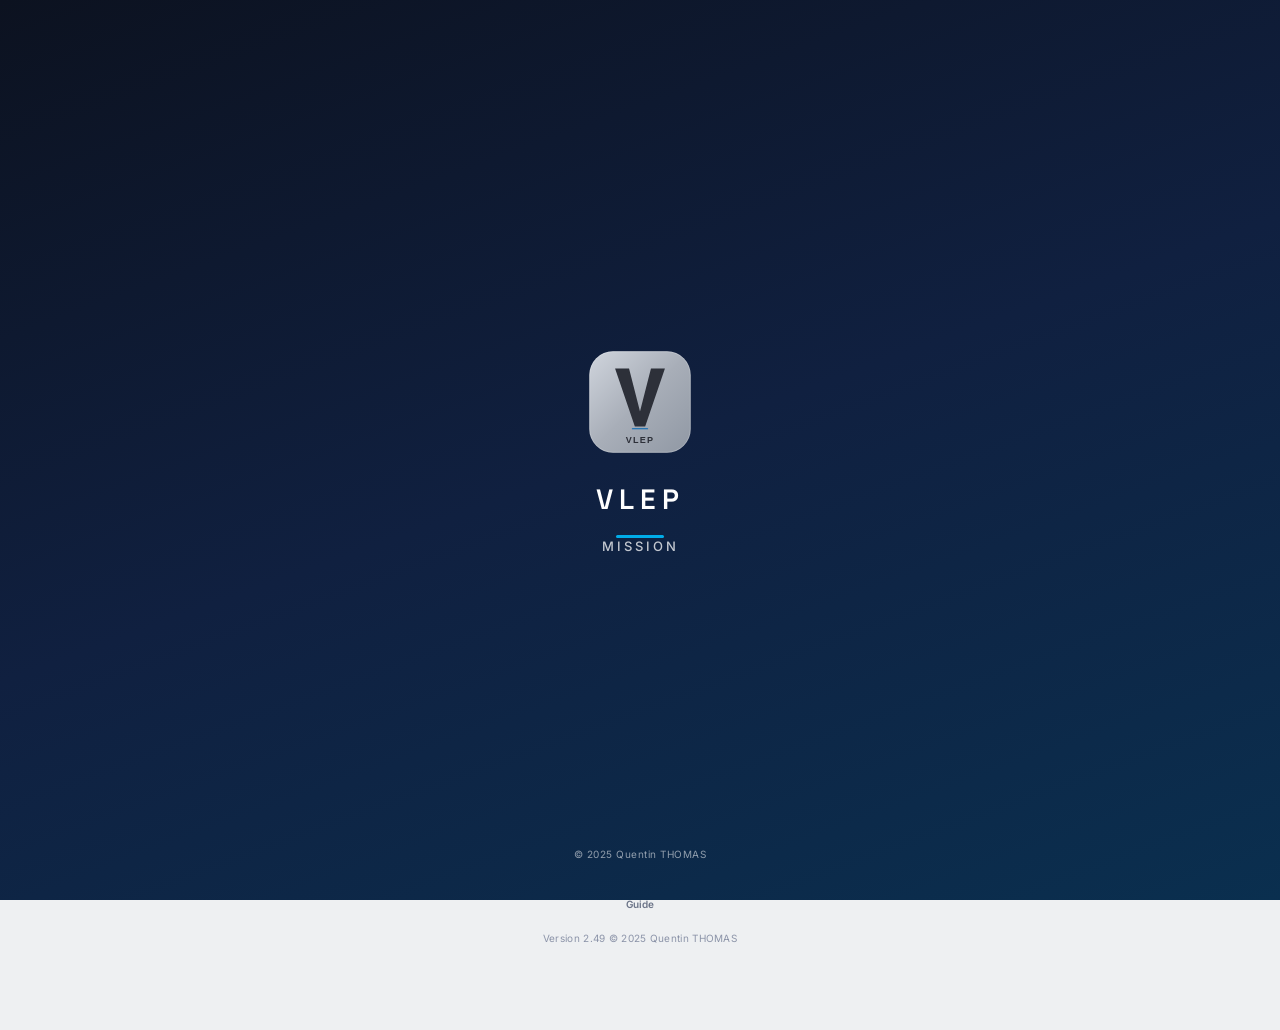
==== index.html @ 2920f379 "Add files via upload" ====
<!DOCTYPE html>
<!--
═══════════════════════════════════════════════════════════════════════════════
  VLEP Mission v1.0
  © 2025 Quentin THOMAS - Tous droits réservés
  
  CONFIDENTIEL - USAGE STRICTEMENT INTERNE
  
  Ce logiciel et son code source sont la propriété exclusive de Quentin THOMAS.
  Toute reproduction, distribution, modification ou utilisation non autorisée
  est strictement interdite sans l'accord écrit préalable de l'auteur.
  
  Auteur : Quentin THOMAS
  Création : 2025
═══════════════════════════════════════════════════════════════════════════════
-->
<html lang="fr">
<head>
   <meta charset="UTF-8">
  <meta name="viewport" content="width=device-width, initial-scale=1.0, maximum-scale=1.0, user-scalable=no">
  <meta name="apple-mobile-web-app-capable" content="yes">
  <meta name="apple-mobile-web-app-status-bar-style" content="default">
  <meta name="apple-mobile-web-app-title" content="VLEP Mission">
  <meta name="theme-color" content="#eef0f2">
  <meta name="author" content="Quentin THOMAS">
  <meta name="copyright" content="© 2025 Quentin THOMAS - Tous droits réservés">
    <link rel="icon" type="image/svg+xml" href="favicon.svg">
  <link rel="icon" type="image/png" sizes="96x96" href="favicon-96x96.png">
  <link rel="shortcut icon" href="favicon.ico">
  <link rel="apple-touch-icon" sizes="180x180" href="apple-touch-icon.png">
  <link rel="manifest" href="manifest.json">
 
  <link rel="preconnect" href="https://fonts.googleapis.com">
  <link rel="preconnect" href="https://fonts.gstatic.com" crossorigin>
  <link rel="stylesheet" href="https://fonts.googleapis.com/css2?family=Inter:wght@400;500;600;700&family=Space+Grotesk:wght@500;600&display=swap">
  <title>VLEP Mission</title>
  <style>
    /*
     * VLEP Mission — © 2025 Quentin THOMAS - Tous droits réservés
     * Style aligné sur l'appli Aération (2026-10-15) : bleu SOCOTEC #0082DE, fond clair, cartes blanches,
     * Inter / Space Grotesk, en-tête de mission bleu avec anneau d'avancement, menu « ⋯ ».
     */
    :root {
      --primary: #0082DE;
      --primary-dark: #005499;
      --primary-light: #00ACE8;
      --primary-pale: #E1F1FC;
      --accent: #00ACE8;
      --accent-light: #6CCBF2;
      --warning: #d97706;
      --danger: #e5484d;
      --purple: #7c5cd6;
      --bg-main: #eef0f2;
      --bg-card: #ffffff;
      --text-dark: #0c1220;
      --text-muted: #6b7488;
      --metal-dark: #0c1220;
      --metal-mid: #1a2236;
      --metal-light: #8b93a8;
      --border-subtle: rgba(12,18,32,0.07);
      --border-input: rgba(12,18,32,0.12);
      --shadow-card: 0 1px 8px rgba(12,18,32,0.06), 0 0 1px rgba(12,18,32,0.08);
      --grad-btn: linear-gradient(135deg, #00ACE8, #0082DE);
      --grad-hero: linear-gradient(160deg, #0c1220 0%, #102040 50%, #0a2f4f 100%);
      --track: rgba(12,18,32,0.08);
      --status-ok-bg: #dcfce7; --status-ok-fg: #166534; --status-ok: #16a34a;
      --status-bad-bg: #fee2e2; --status-bad-fg: #b42318; --status-bad: #e5484d;
      --status-warn-bg: #fef3c7; --status-warn-fg: #92400e; --status-warn: #d97706;
      --status-muted-bg: #f3f4f6; --status-muted-fg: #374151; --status-muted: #9ca3af;
    }
    * { margin: 0; padding: 0; box-sizing: border-box; -webkit-tap-highlight-color: transparent; }
    body { font-family: 'Inter', -apple-system, BlinkMacSystemFont, 'Segoe UI', Roboto, sans-serif; background: var(--bg-main); color: var(--text-dark); min-height: 100vh; padding: 0 0 60px 0; -webkit-font-smoothing: antialiased; }
    ::-webkit-scrollbar { width: 8px; height: 8px; }
    ::-webkit-scrollbar-thumb { background: rgba(12,18,32,0.15); border-radius: 4px; }
    @keyframes fadeSlideIn { from { opacity: 0; transform: translateY(6px); } to { opacity: 1; transform: translateY(0); } }
    .container { max-width: 520px; margin: 0 auto; padding: 8px 12px; }
    .card { background: var(--bg-card); border-radius: 16px; padding: 14px 16px; margin-bottom: 10px; box-shadow: var(--shadow-card); border: 1px solid var(--border-subtle); }
    h1 { font-family: 'Space Grotesk', 'Inter', sans-serif; font-size: 18px; font-weight: 600; letter-spacing: -0.02em; color: var(--text-dark); margin-bottom: 2px; display: flex; align-items: center; gap: 8px; }
    h1 svg { width: 20px; height: 20px; flex-shrink: 0; color: var(--primary); }
    h2 { font-family: 'Space Grotesk', 'Inter', sans-serif; font-size: 15px; font-weight: 600; letter-spacing: -0.02em; color: var(--text-dark); margin-bottom: 2px; display: flex; align-items: center; gap: 6px; }
    h2 svg { width: 18px; height: 18px; flex-shrink: 0; color: var(--primary); }
    .subtitle { color: var(--text-muted); font-size: 12px; }
    .icon { width: 20px; height: 20px; flex-shrink: 0; }
    .icon-sm { width: 16px; height: 16px; }
    .icon-lg { width: 24px; height: 24px; }

    /* Boutons : un seul bleu plein par écran, le reste en gris */
    .btn { padding: 11px 16px; border: none; border-radius: 12px; font: inherit; font-size: 13px; font-weight: 600; cursor: pointer; width: 100%; margin-bottom: 6px; transition: transform 0.15s, filter 0.2s, box-shadow 0.2s; display: flex; align-items: center; justify-content: center; gap: 7px; }
    .btn svg { width: 15px; height: 15px; }
    .btn:active { transform: scale(0.97); }
    .btn:hover { filter: brightness(1.04); }
    .btn:disabled { opacity: 0.45; cursor: default; filter: none; transform: none; }
    .btn-primary { background: var(--grad-btn); color: white; box-shadow: 0 4px 14px -2px rgba(0,172,232,0.4); }
    .btn-success { background: var(--status-ok); color: white; }
    .btn-danger { background: var(--status-bad-bg); color: var(--status-bad-fg); }
    .btn-gray { background: rgba(12,18,32,0.04); color: var(--text-dark); border: 1px solid var(--border-subtle); }
    .btn-blue { background: var(--primary-pale); color: var(--primary-dark); }
    .btn-orange { background: var(--status-warn-bg); color: var(--status-warn-fg); }
    .btn-small { padding: 7px 11px; font-size: 12px; width: auto; }
    .btn-icon { width: 30px; height: 30px; padding: 0; border-radius: 8px; flex-shrink: 0; }
    .btn-icon svg { width: 14px; height: 14px; }
    .row { display: flex; gap: 6px; flex-wrap: wrap; }
    .row .btn { flex: 1; min-width: 80px; }

    /* Accueil : liste groupée comme l'appli Aération */
    .nav-menu { background: var(--bg-card); border-radius: 16px; border: 1px solid var(--border-subtle); box-shadow: var(--shadow-card); overflow: hidden; margin: 8px 0 10px; }
    .nav-item { display: flex; align-items: center; gap: 12px; padding: 13px 16px; cursor: pointer; border-top: 1px solid var(--border-subtle); background: none; transition: background 0.15s; }
    .nav-item:first-child { border-top: none; }
    .nav-item:active { background: rgba(12,18,32,0.04); }
    .nav-icon { width: 34px; height: 34px; display: flex; align-items: center; justify-content: center; background: var(--primary-pale); border-radius: 10px; color: var(--primary); flex-shrink: 0; }
    .nav-icon svg { width: 17px; height: 17px; }
    .nav-icon.green, .nav-icon.orange, .nav-icon.purple { background: var(--primary-pale); color: var(--primary); }
    .nav-item > svg { width: 16px; height: 16px; color: var(--metal-light); flex-shrink: 0; }
    .nav-label { flex: 1; font-weight: 600; color: var(--text-dark); font-size: 14px; }
    .nav-sub { font-size: 11px; color: var(--text-muted); font-weight: 400; margin-top: 1px; }
    .nav-count { font-size: 11px; color: var(--primary-dark); background: var(--primary-pale); padding: 2px 8px; border-radius: 10px; font-weight: 700; }
    .home-tabbar { display: flex; justify-content: center; gap: 26px; margin-top: 12px; padding-top: 6px; }
    .home-tab-btn { display: flex; flex-direction: column; align-items: center; gap: 4px; background: none; border: none; padding: 4px; color: var(--text-muted); font: inherit; cursor: pointer; }
    .home-tab-btn svg { width: 19px; height: 19px; }
    .home-tab-btn span { font-size: 10px; font-weight: 600; }

    .back-btn { background: none; border: none; color: var(--primary-dark); font: inherit; font-size: 14px; font-weight: 600; padding: 6px 0; margin-bottom: 4px; cursor: pointer; display: flex; align-items: center; gap: 5px; }
    .back-btn svg { width: 16px; height: 16px; }
    /* Barre du haut des écrans de saisie : reste visible au défilement */
    .sticky-header { position: sticky; top: -8px; z-index: 50; background: var(--bg-main); margin: -8px -12px 8px; padding: 8px 14px 6px; border-bottom: 1px solid var(--border-subtle); }
    .sticky-header .back-btn { margin-bottom: 0; }
    .sticky-sub { font-size: 12px; color: var(--text-muted); }
    .section-title { font-size: 11px; font-weight: 700; color: var(--primary); margin: 14px 0 6px; text-transform: uppercase; letter-spacing: 0.5px; display: flex; align-items: center; gap: 6px; }
    .section-title::before { content: ''; width: 3px; height: 13px; background: var(--accent); border-radius: 2px; }

    .field { margin-bottom: 10px; }
    .label { display: flex; align-items: center; gap: 5px; font-size: 12px; font-weight: 600; color: var(--text-dark); margin-bottom: 4px; }
    .label svg { width: 14px; height: 14px; }
    .input, select.input, textarea.input { width: 100%; padding: 11px 12px; border: 1.5px solid var(--border-input); border-radius: 12px; font: inherit; font-size: 14px; color: var(--text-dark); transition: border-color 0.2s, box-shadow 0.2s; -webkit-appearance: none; background: #f8fafc; }
    .input:focus { outline: none; border-color: var(--primary); background: white; box-shadow: 0 0 0 4px rgba(0,130,222,0.12); }
    .field-header { display: flex; align-items: center; justify-content: space-between; margin-bottom: 6px; }
    .field-header .label { margin-bottom: 0; }

    .info-box { background: var(--primary-pale); border-left: 3px solid var(--primary); border-radius: 0 12px 12px 0; padding: 12px 14px; font-size: 12px; color: var(--primary-dark); }
    .info-box p { margin-bottom: 3px; line-height: 1.5; }
    .info-box p:last-child { margin-bottom: 0; }
    .info-box-warning { background: var(--status-warn-bg); border-left-color: var(--status-warn); color: var(--status-warn-fg); }
    .info-box-success { background: var(--status-ok-bg); border-left-color: var(--status-ok); color: var(--status-ok-fg); }
    .empty-state { text-align: center; padding: 28px 16px; color: var(--text-muted); }
    .empty-state-icon { margin-bottom: 8px; opacity: 0.5; }
    .empty-state-icon svg { width: 40px; height: 40px; stroke: var(--primary); }

    /* Listes de missions */
    .mission-card { position: relative; background: var(--bg-card); border-radius: 14px; padding: 12px 14px 12px 18px; margin-bottom: 8px; box-shadow: var(--shadow-card); border: 1px solid var(--border-subtle); cursor: default; overflow: hidden; }
    .mission-card::before { content: ''; position: absolute; left: 0; top: 8px; bottom: 8px; width: 4px; border-radius: 0 3px 3px 0; background: var(--status-muted); }
    .mission-card-prepa::before { background: var(--status-warn); }
    .mission-card-validee::before { background: var(--primary); }
    .mission-card-encours::before { background: var(--primary-light); }
    .mission-card-terminee::before { background: var(--status-ok); }
    .mission-title { font-size: 14px; font-weight: 700; color: var(--text-dark); margin-bottom: 3px; display: flex; align-items: center; justify-content: space-between; gap: 6px; }
    .mission-info { font-size: 12px; color: var(--text-muted); margin-bottom: 8px; }
    .mission-actions { display: flex; gap: 6px; flex-wrap: wrap; }
    .mission-actions .btn { margin-bottom: 0; }
    .status-badge { font-size: 10px; font-weight: 700; padding: 3px 8px; border-radius: 10px; display: inline-flex; align-items: center; gap: 4px; white-space: nowrap; }
    .status-prepa { background: var(--status-warn-bg); color: var(--status-warn-fg); }
    .status-validee { background: var(--primary-pale); color: var(--primary-dark); }
    .status-encours { background: var(--primary-pale); color: var(--primary-dark); }
    .status-terminee { background: var(--status-ok-bg); color: var(--status-ok-fg); }

    /* En-tête de mission (même patron que l'appli Aération) */
    .mission-head { padding: 0; overflow: hidden; }
    .mission-hero { display: flex; align-items: center; gap: 14px; padding: 16px; color: #fff; background: linear-gradient(135deg, #0082DE 0%, #005499 100%); }
    .mission-hero-text { flex: 1; min-width: 0; display: flex; flex-direction: column; gap: 3px; }
    .mission-hero-kicker { font-size: 11px; font-weight: 700; letter-spacing: 0.06em; text-transform: uppercase; opacity: 0.85; }
    .mission-hero h1 { color: #fff; font-size: 20px; line-height: 1.2; margin: 0; }
    .mission-hero-meta { display: flex; flex-wrap: wrap; gap: 4px 14px; font-size: 12px; opacity: 0.92; margin-top: 4px; }
    .mission-hero-meta span { display: inline-flex; align-items: center; gap: 5px; }
    .mission-hero-meta svg { width: 13px; height: 13px; }
    .mission-ring { flex-shrink: 0; width: 76px; height: 76px; }
    .mission-ring-value { font-family: 'Space Grotesk', 'Inter', sans-serif; font-size: 14px; font-weight: 700; fill: #fff; }
    .mission-ring-label { font-size: 9px; font-weight: 600; fill: rgba(255,255,255,0.85); }
    .mission-head-body { padding: 12px 16px 14px; }
    .mission-head .mission-actions { flex-wrap: nowrap; }
    .mission-head .mission-actions .btn { min-width: 0; width: auto; white-space: normal; padding-left: 6px; padding-right: 6px; }
    .mission-head .mission-actions .btn-primary { flex: 1; }
    .mission-head .mission-actions .btn-gray { flex: 1; }
    .mission-head .mission-actions .mission-more-btn { flex: 0 0 44px; padding: 6px; }
    .mission-more-btn.active { background: var(--primary-pale); color: var(--primary-dark); }
    .mission-menu { margin: 12px -16px -14px; border-top: 1px solid var(--border-subtle); }
    .menu-row { display: flex; align-items: center; gap: 12px; width: 100%; padding: 12px 16px; border: none; border-top: 1px solid var(--border-subtle); background: none; font: inherit; text-align: left; color: var(--text-dark); cursor: pointer; font-size: 13px; font-weight: 600; }
    .menu-row:first-child { border-top: none; }
    .menu-row:active { background: rgba(12,18,32,0.04); }
    .menu-row svg { width: 17px; height: 17px; color: var(--primary); flex-shrink: 0; }
    .menu-row.danger, .menu-row.danger svg { color: var(--status-bad-fg); }
    .menu-row-sub { display: block; font-size: 11px; font-weight: 400; color: var(--text-muted); margin-top: 1px; }
    .row-card { display: flex; align-items: center; gap: 10px; background: var(--bg-card); border: 1px solid var(--border-subtle); box-shadow: var(--shadow-card); border-radius: 14px; padding: 12px 14px; margin-bottom: 10px; cursor: pointer; font-size: 13px; font-weight: 600; }
    .row-card svg { width: 17px; height: 17px; color: var(--primary); flex-shrink: 0; }
    .a-verifier { background: var(--status-warn-bg); border: 1px solid var(--border-subtle); border-left: 4px solid var(--status-warn); border-radius: 14px; margin-bottom: 10px; color: var(--status-warn-fg); }
    .a-verifier-tete { display: flex; align-items: center; justify-content: space-between; width: 100%; background: none; border: none; padding: 10px 14px; font-size: 13px; font-weight: 700; color: inherit; cursor: pointer; }
    .a-verifier-chevron svg { width: 16px; height: 16px; transition: transform .15s; }
    .a-verifier.open .a-verifier-chevron svg { transform: rotate(90deg); }
    .a-verifier-liste { padding: 0 8px 8px; }
    .a-verifier-item { display: block; width: 100%; text-align: left; background: var(--bg-card); border: none; border-radius: 8px; padding: 8px 10px; margin-top: 4px; font-size: 12px; color: var(--text-dark); cursor: pointer; }
    .row-card > svg:last-child { width: 16px; height: 16px; color: var(--metal-light); }
    .row-card-label { flex: 1; }
    .row-card-state { font-size: 12px; font-weight: 600; color: var(--text-muted); }
    .row-card-state.todo { color: var(--status-warn-fg); }
    .row-card-state.ok { color: var(--status-ok-fg); }
    .rappel-sauvegarde .row .btn svg { width: 14px; height: 14px; vertical-align: -2px; }
    .add-link { display: flex; align-items: center; justify-content: center; gap: 6px; width: 100%; background: none; border: 1.5px dashed var(--border-input); border-radius: 12px; padding: 11px; color: var(--primary-dark); font: inherit; font-size: 13px; font-weight: 600; cursor: pointer; margin: 4px 0 8px; }
    .add-link svg { width: 15px; height: 15px; }

    /* Préparation */
    .geh-item { display: flex; align-items: center; gap: 8px; background: var(--bg-card); padding: 8px 10px; border-radius: 10px; margin-bottom: 5px; border: 1px solid var(--border-subtle); }
    .geh-num { width: 28px; height: 28px; background: var(--primary-pale); color: var(--primary-dark); border-radius: 8px; display: flex; align-items: center; justify-content: center; font-weight: 700; font-size: 13px; flex-shrink: 0; }
    .geh-input { flex: 1; padding: 8px 10px; border: 1.5px solid var(--border-input); border-radius: 8px; font: inherit; font-size: 13px; -webkit-appearance: none; background: #f8fafc; min-width: 0; }
    .geh-input:focus { outline: none; border-color: var(--primary); background: white; }
    .agent-item { display: flex; align-items: center; gap: 8px; background: var(--bg-card); padding: 8px 10px; border-radius: 10px; margin-bottom: 5px; border: 1px solid var(--border-subtle); }
    .agent-color { width: 4px; height: 28px; border-radius: 2px; flex-shrink: 0; }
    .agent-name { flex: 1; font-size: 13px; font-weight: 600; color: var(--text-dark); min-width: 0; overflow: hidden; text-overflow: ellipsis; white-space: nowrap; }
    .agent-badges { display: flex; gap: 4px; }
    .agent-badge { padding: 5px 10px; border-radius: 8px; font-size: 11px; font-weight: 700; cursor: pointer; border: 1.5px solid var(--border-input); background: white; color: var(--text-muted); }
    .agent-badge.active { border-color: transparent; }
    .agent-badge-8h.active { background: var(--primary); color: white; }
    .agent-badge-ct.active { background: var(--purple); color: white; }
    .agent-badge.disabled { opacity: 0.3; cursor: not-allowed; }
    .agent-delete { width: 28px; height: 28px; border: none; background: var(--status-bad-bg); color: var(--status-bad-fg); border-radius: 8px; cursor: pointer; display: flex; align-items: center; justify-content: center; flex-shrink: 0; }
    .agent-delete svg { width: 14px; height: 14px; }
    .search-box { position: relative; margin-bottom: 8px; }
    .search-icon { position: absolute; left: 12px; top: 50%; transform: translateY(-50%); color: var(--text-muted); display: flex; }
    .search-icon svg { width: 16px; height: 16px; }
    .search-input { width: 100%; padding: 12px 12px 12px 36px; border: 1.5px solid var(--border-input); border-radius: 12px; font: inherit; font-size: 14px; background: white; }
    .search-input:focus { outline: none; border-color: var(--primary); box-shadow: 0 0 0 4px rgba(0,130,222,0.12); }
    .search-results { background: white; border-radius: 12px; margin-top: 5px; overflow: hidden; box-shadow: 0 8px 24px rgba(12,18,32,0.12); border: 1px solid var(--border-subtle); }
    .search-result-item { padding: 10px 12px; cursor: pointer; border-bottom: 1px solid var(--border-subtle); font-size: 13px; color: var(--text-dark); }
    .search-result-item:last-child { border-bottom: none; }
    .search-result-item:hover, .search-result-item:active { background: var(--primary-pale); }
    .affect-card { background: var(--bg-card); border-radius: 14px; padding: 10px 12px; margin-bottom: 8px; border: 1px solid var(--border-subtle); box-shadow: var(--shadow-card); }
    .affect-header { display: flex; align-items: center; gap: 8px; margin-bottom: 8px; padding-bottom: 8px; border-bottom: 1px solid var(--border-subtle); }
    .affect-agent { flex: 1; font-weight: 700; color: var(--text-dark); font-size: 13px; }
    .affect-reg-toggle { font-size: 10px; padding: 4px 8px; border-radius: 10px; cursor: pointer; background: var(--status-ok-bg); color: var(--status-ok-fg); border: none; font-weight: 700; }
    .affect-reg-toggle.nonreg { background: var(--status-warn-bg); color: var(--status-warn-fg); }
    .affect-geh-row { display: flex; align-items: center; gap: 6px; padding: 7px 8px; background: #f8fafc; border-radius: 8px; margin-bottom: 4px; }
    .affect-geh-name { flex: 1; font-size: 12px; font-weight: 600; color: var(--text-dark); }
    .affect-geh-badges { display: flex; gap: 10px; flex-wrap: wrap; }
    .affect-geh-row { flex-wrap: wrap; }
    .affect-geh-row .affect-geh-name { flex: 1 1 100%; }
    .affect-groupe { display: inline-flex; gap: 3px; align-items: center; }
    .affect-mini-badge { padding: 5px 10px; border-radius: 6px; font-size: 11px; font-weight: 700; cursor: pointer; border: 1.5px solid var(--border-input); background: white; color: var(--text-muted); }
    .affect-mini-badge.active-8h { background: var(--primary); color: white; border-color: var(--primary); }
    .affect-mini-badge.active-ct { background: var(--purple); color: white; border-color: var(--purple); }
    .affect-mini-badge.disabled { opacity: 0.3; cursor: not-allowed; }
    .affect-reg-toggle-mini { font-size: 10px; padding: 5px 7px; border-radius: 6px; cursor: pointer; background: var(--status-ok-bg); color: var(--status-ok-fg); border: none; font-weight: 700; margin-left: 2px; }
    .affect-reg-toggle-mini.nonreg { background: var(--status-warn-bg); color: var(--status-warn-fg); }
    .affect-reg-toggle-mini.nb { background: var(--primary-pale); color: var(--primary-dark); }

    /* GEH et prélèvements (terrain) */
    .accordion { margin-bottom: 8px; }
    .accordion-header { display: flex; align-items: center; gap: 10px; padding: 12px 14px; background: var(--bg-card); border-radius: 14px; cursor: pointer; box-shadow: var(--shadow-card); border: 1px solid var(--border-subtle); flex-wrap: wrap; }
    .accordion-header.open { border-radius: 14px 14px 0 0; }
    .accordion-icon { transition: transform 0.2s; color: var(--primary); display: flex; }
    .accordion-icon svg { width: 16px; height: 16px; }
    .accordion-header.open .accordion-icon { transform: rotate(90deg); }
    .accordion-title { flex: 1; font-weight: 700; color: var(--text-dark); font-size: 14px; }
    .accordion-count { font-size: 12px; color: var(--text-muted); font-weight: 600; }
    .accordion-progress { flex-basis: 100%; height: 4px; border-radius: 2px; background: var(--track); overflow: hidden; margin-top: 2px; }
    .accordion-progress span { display: block; height: 100%; background: var(--primary); border-radius: 2px; }
    .accordion-progress.done span { background: var(--status-ok); }
    .accordion-body { display: none; background: var(--bg-card); border: 1px solid var(--border-subtle); border-top: none; border-radius: 0 0 14px 14px; padding: 6px; }
    .accordion-body.open { display: block; }
    .prel-item { position: relative; display: flex; align-items: center; gap: 8px; padding: 10px 10px 10px 14px; border-radius: 10px; margin-bottom: 4px; cursor: pointer; border: 1px solid var(--border-subtle); background: #f8fafc; }
    .prel-item::before { content: ''; position: absolute; left: 0; top: 8px; bottom: 8px; width: 4px; border-radius: 0 3px 3px 0; background: var(--agent-color, var(--primary)); }
    .prel-item:active { transform: scale(0.99); }
    .prel-item.selected { border-color: var(--warning); background: var(--status-warn-bg) !important; }
    .prel-status { width: 22px; height: 22px; border-radius: 50%; display: flex; align-items: center; justify-content: center; flex-shrink: 0; font-size: 12px; font-weight: 700; }
    .prel-status svg { width: 13px; height: 13px; }
    .prel-status.pending { background: var(--status-muted-bg); color: var(--status-muted); border: 1.5px solid var(--status-muted); font-size: 0; }
    .prel-status.done { background: var(--status-ok); color: white; }
    .prel-content { flex: 1; min-width: 0; }
    .prel-title { font-size: 13px; font-weight: 700; color: var(--text-dark); }
    .prel-subtitle { font-size: 11px; color: var(--text-muted); margin-top: 2px; }
    .prel-arrow { color: var(--metal-light); display: flex; }
    .prel-arrow svg { width: 16px; height: 16px; }
    .prel-reg-badge { font-size: 9px; font-weight: 700; padding: 2px 6px; border-radius: 8px; background: var(--status-ok-bg); color: var(--status-ok-fg); }
    .prel-nonreg-badge { font-size: 9px; font-weight: 700; padding: 2px 6px; border-radius: 8px; background: var(--status-warn-bg); color: var(--status-warn-fg); }
    .prel-checkbox { width: 22px; height: 22px; border: 1.5px solid var(--border-input); border-radius: 6px; display: flex; align-items: center; justify-content: center; cursor: pointer; background: white; flex-shrink: 0; color: transparent; font-size: 12px; }
    .prel-checkbox svg { width: 13px; height: 13px; opacity: 0; }
    .prel-checkbox.checked { background: var(--warning); border-color: var(--warning); color: white; }
    .prel-checkbox.checked svg { opacity: 1; color: white; }
    .progress-bar { height: 5px; background: var(--track); border-radius: 3px; overflow: hidden; margin-bottom: 4px; }
    .progress-fill { height: 100%; background: var(--primary); border-radius: 3px; transition: width 0.3s; }
    .progress-text { font-size: 12px; color: var(--text-muted); }

    /* Saisie d'un prélèvement */
    .plage-row { display: flex; align-items: center; gap: 4px; margin-bottom: 5px; }
    .plage-num { width: 22px; height: 22px; background: var(--primary-pale); color: var(--primary-dark); border-radius: 6px; display: flex; align-items: center; justify-content: center; font-size: 11px; font-weight: 700; flex-shrink: 0; }
    .plage-input { flex: 1; padding: 8px 6px; border: 1.5px solid var(--border-input); border-radius: 8px; font: inherit; font-size: 13px; -webkit-appearance: none; min-width: 0; background: #f8fafc; text-align: center; }
    .plage-input:focus { outline: none; border-color: var(--primary); background: white; box-shadow: 0 0 0 3px rgba(0,130,222,0.12); }
    .plage-sep { color: var(--text-muted); font-weight: 600; }
    .plage-delete { width: 24px; height: 24px; background: var(--status-bad-bg); color: var(--status-bad-fg); border: none; border-radius: 6px; cursor: pointer; display: flex; align-items: center; justify-content: center; flex-shrink: 0; }
    .plage-delete svg { width: 13px; height: 13px; }
    .duration-box { background: var(--status-ok-bg); border-radius: 10px; padding: 8px; margin: 8px 0; font-size: 13px; font-weight: 700; color: var(--status-ok-fg); text-align: center; display: flex; align-items: center; justify-content: center; gap: 6px; }
    .duration-box svg { width: 16px; height: 16px; }
    .condition-card { background: var(--bg-card); border-radius: 14px; padding: 12px 14px; margin-bottom: 8px; border: 1px solid var(--border-subtle); box-shadow: var(--shadow-card); }
    .condition-date { font-weight: 700; color: var(--text-dark); margin-bottom: 8px; display: flex; justify-content: space-between; align-items: center; flex-wrap: wrap; gap: 6px; }
    .condition-row { display: flex; flex-direction: column; gap: 4px; margin-bottom: 10px; }
    .condition-label { font-size: 12px; font-weight: 600; color: var(--text-dark); display: flex; align-items: center; gap: 5px; }
    .condition-label svg { width: 15px; height: 15px; color: var(--primary); }
    .condition-inputs { display: flex; gap: 6px; flex-wrap: nowrap; }
    .condition-inputs > div { min-width: 0; }
    .condition-input { flex: 1; width: 100%; padding: 9px 4px; border: 1.5px solid var(--border-input); border-radius: 8px; font: inherit; font-size: 13px; text-align: center; -webkit-appearance: none; min-width: 0; background: #f8fafc; }
    .condition-input:focus { outline: none; border-color: var(--primary); background: white; box-shadow: 0 0 0 3px rgba(0,130,222,0.12); }
    .condition-input-i, .condition-input-f { background: #f8fafc; }
    .condition-input-label { font-size: 10px; color: var(--text-muted); text-align: center; margin-bottom: 3px; font-weight: 600; }
    .tabs { display: flex; gap: 3px; margin-bottom: 10px; background: rgba(12,18,32,0.05); padding: 3px; border-radius: 12px; }
    .tab { flex: 1; padding: 8px 4px; border: none; border-radius: 10px; font: inherit; font-size: 12px; font-weight: 600; cursor: pointer; background: transparent; color: var(--text-muted); }
    .tab.active { background: white; color: var(--primary-dark); box-shadow: 0 1px 4px rgba(12,18,32,0.1); }
    .multi-agent-item { display: flex; flex-direction: column; gap: 6px; padding: 10px; background: #f8fafc; border-radius: 10px; margin-bottom: 6px; border: 1px solid var(--border-subtle); }
    .multi-agent-header { display: flex; align-items: center; gap: 8px; }
    .multi-agent-color { width: 4px; height: 30px; border-radius: 2px; }
    .multi-agent-name { flex: 1; font-size: 13px; font-weight: 700; color: var(--text-dark); }
    .multi-agent-fields { display: flex; flex-direction: column; gap: 6px; margin-left: 10px; }
    .multi-agent-row { display: flex; align-items: center; gap: 6px; }
    .multi-agent-row label { font-size: 11px; color: var(--text-muted); width: 66px; flex-shrink: 0; font-weight: 600; }
    .multi-agent-row input { flex: 1; padding: 7px 9px; border: 1.5px solid var(--border-input); border-radius: 8px; font: inherit; font-size: 13px; -webkit-appearance: none; background: white; min-width: 0; }
    .multi-agent-row input:focus { outline: none; border-color: var(--primary); box-shadow: 0 0 0 3px rgba(0,130,222,0.12); }
    .debit-variation { font-size: 10px; font-weight: 700; padding: 2px 6px; border-radius: 6px; background: var(--status-muted-bg); color: var(--text-muted); margin-left: 4px; }
    .debit-variation.warning { background: var(--status-warn-bg); color: var(--status-warn-fg); }
    .debit-input.warning { border-color: var(--status-warn) !important; background: #fffbeb !important; }
    .copy-btn { padding: 4px 8px; font: inherit; font-size: 10px; background: var(--primary-pale); color: var(--primary-dark); border: none; border-radius: 6px; cursor: pointer; margin-left: 4px; font-weight: 700; display: inline-flex; align-items: center; gap: 3px; }
    .copy-btn svg { width: 10px; height: 10px; }
    .dictation-btn { width: 34px; height: 34px; padding: 0; border: none; border-radius: 8px; background: var(--primary-pale); color: var(--primary-dark); cursor: pointer; display: flex; align-items: center; justify-content: center; flex-shrink: 0; }
    .dictation-btn svg { width: 16px; height: 16px; }
    .dictation-btn.recording { background: var(--danger); color: white; animation: pulse-record 1s infinite; }
    @keyframes pulse-record { 0%,100% { opacity: 1; } 50% { opacity: 0.6; } }
    .blanc-warning { background: var(--status-warn-bg); border-left: 3px solid var(--status-warn); border-radius: 0 8px 8px 0; padding: 8px 10px; font-size: 11px; color: var(--status-warn-fg); margin-top: 6px; display: flex; align-items: center; gap: 6px; }
    .ct-timer-box { border-radius: 12px; }

    /* Base de données */
    .agent-card { background: var(--bg-card); border-radius: 14px; padding: 12px 14px; margin-bottom: 8px; border: 1px solid var(--border-subtle); box-shadow: var(--shadow-card); }
    .agent-card-name { font-size: 15px; font-weight: 700; color: var(--text-dark); margin-bottom: 2px; }
    .agent-card-cas { font-size: 11px; color: var(--text-muted); margin-bottom: 8px; }
    .agent-card-grid { display: grid; grid-template-columns: 1fr 1fr; gap: 8px; }
    .agent-card-field { background: #f8fafc; padding: 7px 8px; border-radius: 8px; }
    .agent-card-field.full { grid-column: span 2; }
    .agent-card-field-label { font-size: 9px; font-weight: 700; color: var(--text-muted); margin-bottom: 2px; text-transform: uppercase; letter-spacing: 0.5px; }
    .agent-card-field-value { font-size: 12px; color: var(--text-dark); font-weight: 500; }
    .agent-card-field-value.highlight { color: var(--primary-dark); font-weight: 700; }
    .agent-card-field-value.cmr { color: var(--status-bad-fg); font-weight: 700; }

    /* Quoi de neuf */
    .news-card { border-left: 4px solid var(--primary); border-radius: 0 16px 16px 0; }
    .news-head { display: flex; align-items: center; gap: 8px; margin-bottom: 6px; }
    .news-badge { background: var(--primary-pale); color: var(--primary-dark); font-size: 10px; font-weight: 700; padding: 2px 8px; border-radius: 10px; text-transform: uppercase; letter-spacing: 0.4px; }
    .news-title { font-family: 'Space Grotesk', 'Inter', sans-serif; font-weight: 600; font-size: 14px; color: var(--text-dark); }
    .news-list { margin: 4px 0 10px 18px; font-size: 12px; color: var(--text-dark); line-height: 1.45; }
    .news-list li { margin-bottom: 4px; }
    .version-info { text-align: center; font-size: 10px; color: var(--metal-light); padding: 18px 0; letter-spacing: 0.3px; }

    /* Fenêtres (bas de l'écran) */
    .modal { position: fixed; inset: 0; background: rgba(12,18,32,0.55); display: none; align-items: flex-end; justify-content: center; z-index: 1000; padding: 16px; }
    .modal.show { display: flex; }
    .modal-content { background: white; border-radius: 20px 20px 0 0; padding: 18px; width: 100%; max-width: 500px; max-height: 85vh; overflow-y: auto; animation: fadeSlideIn 0.18s ease-out; }
    .modal-header { display: flex; justify-content: space-between; align-items: center; margin-bottom: 12px; padding-bottom: 10px; border-bottom: 1px solid var(--border-subtle); }
    .modal-header h2 { font-size: 16px; margin-bottom: 0; }
    .close-btn { width: 30px; height: 30px; border: none; background: rgba(12,18,32,0.05); border-radius: 8px; cursor: pointer; display: flex; align-items: center; justify-content: center; color: var(--text-muted); }
    .close-btn svg { width: 16px; height: 16px; }

    .mt-8 { margin-top: 8px; }
    .mt-12 { margin-top: 12px; }
    .mb-12 { margin-bottom: 12px; }
    .mt-16 { margin-top: 16px; }
    .svg-icon { display: inline-flex; align-items: center; justify-content: center; width: 14px; height: 14px; vertical-align: middle; }
    .svg-icon svg { width: 14px; height: 14px; }

    /* Écran de démarrage */
    .splash { position: fixed; inset: 0; background: var(--grad-hero); display: flex; flex-direction: column; align-items: center; justify-content: center; z-index: 9999; transition: opacity 0.5s ease, transform 0.5s ease; }
    .splash.fade-out { opacity: 0; transform: scale(1.04); pointer-events: none; }
    .recherche-mission .input { margin: 0 0 10px; }
    .recherche-nb { font-size: 12px; color: var(--text-muted); margin: 0 2px 6px; }
    .recherche-item { border: 1px solid var(--border-subtle); margin-bottom: 6px; }
    .recherche-item strong { display: block; font-size: 12px; margin-bottom: 2px; }
    .recherche-item span { font-size: 12px; color: var(--text-muted); }
    .jauge-stockage { margin: 4px 4px 12px; font-size: 11px; color: var(--text-muted); }
    .jauge-stockage-texte { display: flex; justify-content: space-between; margin-bottom: 4px; }
    .jauge-stockage-barre { height: 4px; border-radius: 2px; background: var(--border-subtle); overflow: hidden; }
    .jauge-stockage-barre span { display: block; height: 100%; background: var(--primary-light); }
    .jauge-stockage.alerte { color: var(--status-warn-fg); }
    .jauge-stockage.alerte .jauge-stockage-barre span { background: var(--status-warn); }
    .jauge-stockage-aide { margin-top: 6px; font-size: 12px; }
    .splash.splash-court { transition: opacity 0.25s ease, transform 0.25s ease; }
    .splash.splash-court * { animation: none !important; opacity: 1 !important; }
    .splash-logo { width: 110px; height: 110px; margin-bottom: 24px; animation: splash-pop 0.6s cubic-bezier(0.34,1.56,0.64,1) forwards; opacity: 0; }
    .splash-title { font-family: 'Space Grotesk', 'Inter', sans-serif; font-size: 28px; font-weight: 600; color: #fff; letter-spacing: 6px; margin-bottom: 6px; animation: splash-fade 0.6s ease 0.3s forwards; opacity: 0; }
    .splash-subtitle { font-size: 13px; font-weight: 500; color: rgba(255,255,255,0.75); letter-spacing: 3px; animation: splash-fade 0.6s ease 0.5s forwards; opacity: 0; }
    .splash-bar { width: 48px; height: 3px; background: var(--primary-light); border-radius: 2px; margin-top: 12px; animation: splash-fade 0.6s ease 0.4s forwards; opacity: 0; }
    .splash-copy { position: absolute; bottom: 40px; font-size: 10px; color: rgba(255,255,255,0.55); letter-spacing: 0.5px; animation: splash-fade 0.6s ease 0.7s forwards; opacity: 0; }
    @keyframes splash-pop { 0% { opacity: 0; transform: scale(0.5); } 100% { opacity: 1; transform: scale(1); } }
    @keyframes splash-fade { 0% { opacity: 0; transform: translateY(8px); } 100% { opacity: 1; transform: translateY(0); } }
.blanc-pense-bete { margin: 4px 0 10px; padding: 8px 10px; border-left: 3px solid var(--primary); background: rgba(0,163,163,0.06); border-radius: 0 8px 8px 0; font-size: 12px; line-height: 1.45; color: #334155; }
/* === Regrouper des prélèvements (js/regroupement.js) === */
.reg-carte { padding: 12px 14px; }
.reg-carte.reg-support { border-left: 3px solid var(--primary); }
.reg-ligne { display: flex; gap: 8px; align-items: flex-start; font-size: 13px; padding: 5px 0; cursor: pointer; }
.reg-ligne input { margin-top: 2px; flex-shrink: 0; }
.reg-global { border-bottom: 1px solid var(--border-subtle); padding: 8px 0; }
.reg-texte { font-size: 12px; color: var(--text-muted); margin: 6px 0 0; }
.reg-alerte { margin-top: 8px; padding: 8px 10px; border-left: 3px solid #d97706; background: #fffbeb; border-radius: 0 8px 8px 0; font-size: 12px; color: #92400e; line-height: 1.45; }
.reg-deja { font-size: 11px; color: var(--text-muted); }
.reg-libre { padding: 8px 0; border-top: 1px solid var(--border-subtle); }
.reg-libre:first-of-type { border-top: none; }
.reg-libre-titre { font-size: 12px; font-weight: 700; color: var(--primary); margin-bottom: 2px; }
.prel-separer { width: auto !important; margin: 0 4px 0 0 !important; padding: 6px 10px !important; font-size: 12px !important; }
/* === Fiche supports (js/fiche-supports.js) === */
.fs-note { font-size: 12px; color: var(--text-muted); margin-top: 6px; line-height: 1.45; }
.fs-tableau-carte { padding: 8px; overflow-x: auto; }
.fs-tableau { width: 100%; border-collapse: collapse; font-size: 12px; }
.fs-tableau th { text-align: left; font-size: 11px; color: var(--text-muted); font-weight: 600; padding: 6px; border-bottom: 1px solid var(--border-subtle); }
.fs-tableau td { padding: 7px 6px; border-bottom: 1px solid var(--border-subtle); vertical-align: top; }
.fs-tableau td:nth-child(n+3), .fs-tableau th:nth-child(n+3) { text-align: center; }
.fs-agents { font-size: 11px; color: var(--text-muted); }
.fs-conseil { border-left: 3px solid var(--primary); font-size: 12px; line-height: 1.5; }
.fs-conseil p { margin: 6px 0 0; } .fs-conseil ul { margin: 6px 0 0 18px; padding: 0; }
.fs-agent-nom { font-weight: 700; font-size: 14px; margin-bottom: 6px; }
.fs-ligne { display: flex; gap: 10px; font-size: 12px; padding: 3px 0; border-top: 1px solid var(--border-subtle); }
.fs-ligne span:first-child { flex: 0 0 110px; color: var(--text-muted); }
.fs-commentaire { margin-top: 8px; padding: 8px 10px; border-left: 3px solid var(--primary); background: rgba(0,163,163,0.06); border-radius: 0 8px 8px 0; font-size: 12px; line-height: 1.45; white-space: pre-wrap; }
.fs-alerte { color: #b45309; font-size: 12px; }
@media print {
  body { background: #fff !important; }
  .no-print, .home-tabbar, #splash { display: none !important; }
  .card { box-shadow: none !important; border: 1px solid #ddd !important; break-inside: avoid; backdrop-filter: none !important; background: #fff !important; }
  .fs-commentaire-saisie { border: none; }
}
/* === Guide d'utilisation (js/guide.js) === */
.guide-parcours { display: flex; gap: 4px; margin: 4px 0 10px; position: relative; }
.guide-parcours::before { content: ''; position: absolute; left: 10%; right: 10%; top: 17px; height: 2px; background: var(--border-subtle); }
.guide-etape { flex: 1; min-width: 0; background: none; border: none; cursor: pointer; display: flex; flex-direction: column; align-items: center; gap: 5px; padding: 4px 0; position: relative; font-family: inherit; }
.guide-etape-num { width: 30px; height: 30px; border-radius: 50%; display: flex; align-items: center; justify-content: center; font-size: 13px; font-weight: 700; background: var(--bg-card); color: var(--text-muted); border: 1.5px solid rgba(12,18,32,0.12); transition: all 0.2s; }
.guide-etape-label { font-size: 11px; font-weight: 600; color: var(--text-muted); white-space: nowrap; overflow: hidden; text-overflow: ellipsis; max-width: 100%; }
.guide-etape.passee .guide-etape-num { color: var(--primary); border-color: var(--primary); }
.guide-etape.active .guide-etape-num { background: var(--grad-btn); color: #fff; border-color: transparent; box-shadow: 0 4px 12px -2px rgba(20,212,194,0.45); }
.guide-etape.active .guide-etape-label { color: var(--text-dark); }
.guide-phase { padding: 14px; }
.guide-phase-tete { display: flex; align-items: center; gap: 12px; margin-bottom: 10px; }
.guide-phase-quand { font-size: 11px; font-weight: 600; color: var(--primary); text-transform: uppercase; letter-spacing: 0.4px; }
.guide-phase-titre { font-size: 17px; font-weight: 700; color: var(--text-dark); margin-top: 2px; }
.guide-liste { display: flex; flex-direction: column; border-top: 1px solid var(--border-subtle); }
.section-title + .guide-liste { background: var(--bg-card); border-radius: 14px; border: 1px solid var(--border-subtle); padding: 0 12px; margin-bottom: 10px; }
.guide-point { border-bottom: 1px solid var(--border-subtle); }
.guide-point:last-child { border-bottom: none; }
.guide-point-tete { width: 100%; display: flex; align-items: center; gap: 10px; padding: 12px 2px; background: none; border: none; cursor: pointer; text-align: left; font-family: inherit; color: var(--text-dark); }
.guide-point-num { font-family: 'JetBrains Mono', ui-monospace, monospace; font-size: 11px; color: var(--text-muted); min-width: 26px; }
.guide-point-titre { flex: 1; font-size: 14px; font-weight: 600; }
.guide-chevron { color: var(--text-muted); display: flex; transition: transform 0.2s; }
.guide-chevron svg { width: 16px; height: 16px; }
.guide-point.ouvert .guide-chevron { transform: rotate(90deg); color: var(--primary); }
.guide-point-corps { padding: 0 2px 14px 38px; font-size: 13px; line-height: 1.55; color: #334155; }
.guide-point-corps p { margin: 0; }
.guide-chemin { display: flex; flex-wrap: wrap; align-items: center; gap: 4px; margin-bottom: 8px; font-size: 11px; }
.guide-chemin span { background: var(--primary-pale); color: var(--primary-dark); padding: 2px 8px; border-radius: 6px; font-weight: 600; }
.guide-chemin i { font-style: normal; color: var(--text-muted); }
.guide-note { margin-top: 8px; padding: 8px 10px; border-left: 3px solid var(--primary); background: rgba(0,163,163,0.06); border-radius: 0 8px 8px 0; font-size: 12px; color: #334155; }
.guide-point mark { background: rgba(20,212,194,0.3); color: inherit; border-radius: 3px; padding: 0 1px; }
.guide-suite { display: grid; grid-template-columns: 1fr 1fr; gap: 8px; margin-top: 12px; }
.guide-suite .btn { margin-bottom: 0; }
.guide-etape-num svg { width: 15px; height: 15px; }
.guide-som { padding: 0; overflow: hidden; }
.guide-som.transverse { border: 1.5px dashed rgba(0,163,163,0.45); }
.guide-som-tete { width: 100%; display: flex; align-items: center; gap: 12px; padding: 12px 14px; background: none; border: none; cursor: pointer; text-align: left; font-family: inherit; }
.guide-som-points { display: flex; flex-direction: column; border-top: 1px solid var(--border-subtle); padding: 4px 0; }
.guide-som-points button { display: flex; gap: 10px; align-items: baseline; background: none; border: none; cursor: pointer; text-align: left; font-family: inherit; font-size: 13px; color: var(--text-dark); padding: 7px 14px; }
.guide-som-points button:hover, .guide-som-points button:active { background: var(--primary-pale); }
.guide-som-points button span { font-family: 'JetBrains Mono', ui-monospace, monospace; font-size: 11px; color: var(--text-muted); min-width: 26px; }
.guide-vide { text-align: center; color: var(--text-muted); font-size: 13px; }

  </style>
</head>
<body>
  <!-- SPLASH SCREEN -->
  <div class="splash" id="splash">
    <svg class="splash-logo" viewBox="0 0 512 512" xmlns="http://www.w3.org/2000/svg">
      <defs><linearGradient id="sg" x1="0%" y1="0%" x2="100%" y2="100%"><stop offset="0%" style="stop-color:#d0d5dd"/><stop offset="50%" style="stop-color:#a8aeb8"/><stop offset="100%" style="stop-color:#9098a4"/></linearGradient></defs>
      <rect x="20" y="20" width="472" height="472" rx="110" fill="url(#sg)"/>
      <rect x="22" y="22" width="468" height="468" rx="108" fill="none" stroke="rgba(255,255,255,0.5)" stroke-width="2"/>
      <polygon points="140,100 205,100 256,300 307,100 372,100 280,370 232,370" fill="#2d3039"/>
      <rect x="218" y="378" width="76" height="5" rx="2.5" fill="#0066b3"/>
      <text x="256" y="445" text-anchor="middle" fill="#2d3039" font-family="Arial,Helvetica,sans-serif" font-size="42" font-weight="800" letter-spacing="6">VLEP</text>
    </svg>
    <div class="splash-title">VLEP</div>
    <div class="splash-bar"></div>
    <div class="splash-subtitle">MISSION</div>
    <div class="splash-copy">&copy; 2025 Quentin THOMAS</div>
  </div>
  <div class="container" id="app"></div>

  <!-- Modules JavaScript (ordre important) -->
  <script src="js/icons.js"></script>
  <script src="js/database.js"></script>
  <script src="js/scola-listes.js"></script>
  <script src="js/scola-dispositifs.js"></script>
  <script src="js/state.js"></script>
  <script src="js/prepa.js"></script>
  <script src="js/terrain.js"></script>
  <script src="js/consignes-agents.js"></script>
  <script src="js/releves-analyseur.js"></script>
  <script src="js/echantillons.js"></script>
  <script src="js/jszip.min.js"></script>
  <script src="js/xlsm-moteur.js"></script>
  <script src="js/docx-moteur.js"></script>
  <script src="js/feuille-calcul.js"></script>
  <script src="js/veolia.js"></script>
  <script src="js/scola-dossier.js"></script>
  <script src="js/rapport.js"></script>
  <script src="js/rapport-resultats.js"></script>
  <script src="js/activite.js"></script>
  <script src="js/database-views.js"></script>
  <script src="js/quick-entry.js"></script>
  <script src="js/import-export.js"></script>
  <script src="js/fusion-missions.js"></script>
  <script src="js/envoi-mail.js"></script>
  <script src="js/nouveautes.js"></script>
  <script src="js/guide.js"></script>
  <script src="js/fiche-supports.js"></script>
  <script src="js/regroupement.js"></script>
  <script src="js/reprise-ancien.js"></script>
  <script src="js/scola-geh.js"></script>
  <script src="js/timers.js"></script>
  <script src="js/app.js"></script>

  <!-- Service Worker -->
  <script>
if('serviceWorker' in navigator){
  window.addEventListener('load', function(){
    navigator.serviceWorker.register('sw.js')
      .then(reg => console.log('✓ Service Worker OK'))
      .catch(err => console.log('Service Worker désactivé'));
  });
}
  </script>

</body>
</html>
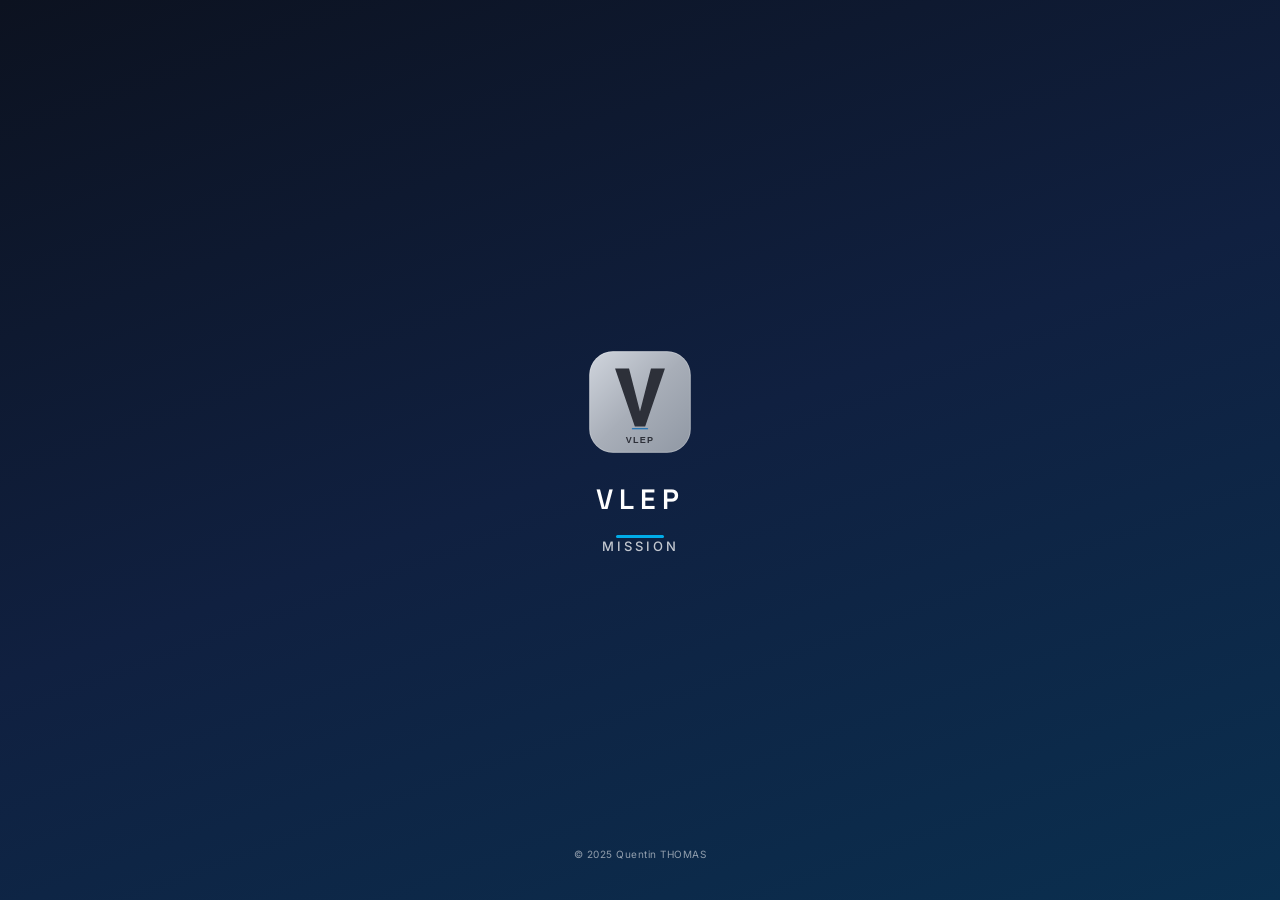
==== commit 68aab03f: "Add files via upload" ====
--- a/index.html
+++ b/index.html
@@ -371,6 +371,8 @@
     /* Écran de démarrage */
     .splash { position: fixed; inset: 0; background: var(--grad-hero); display: flex; flex-direction: column; align-items: center; justify-content: center; z-index: 9999; transition: opacity 0.5s ease, transform 0.5s ease; }
     .splash.fade-out { opacity: 0; transform: scale(1.04); pointer-events: none; }
+    .suit-geh { display: flex; align-items: center; gap: 8px; background: var(--primary-pale); border-radius: 10px; padding: 8px 10px; font-size: 12px; color: var(--text-dark); }
+    .suit-geh span { flex: 1; }
     .recherche-mission .input { margin: 0 0 10px; }
     .recherche-nb { font-size: 12px; color: var(--text-muted); margin: 0 2px 6px; }
     .recherche-item { border: 1px solid var(--border-subtle); margin-bottom: 6px; }
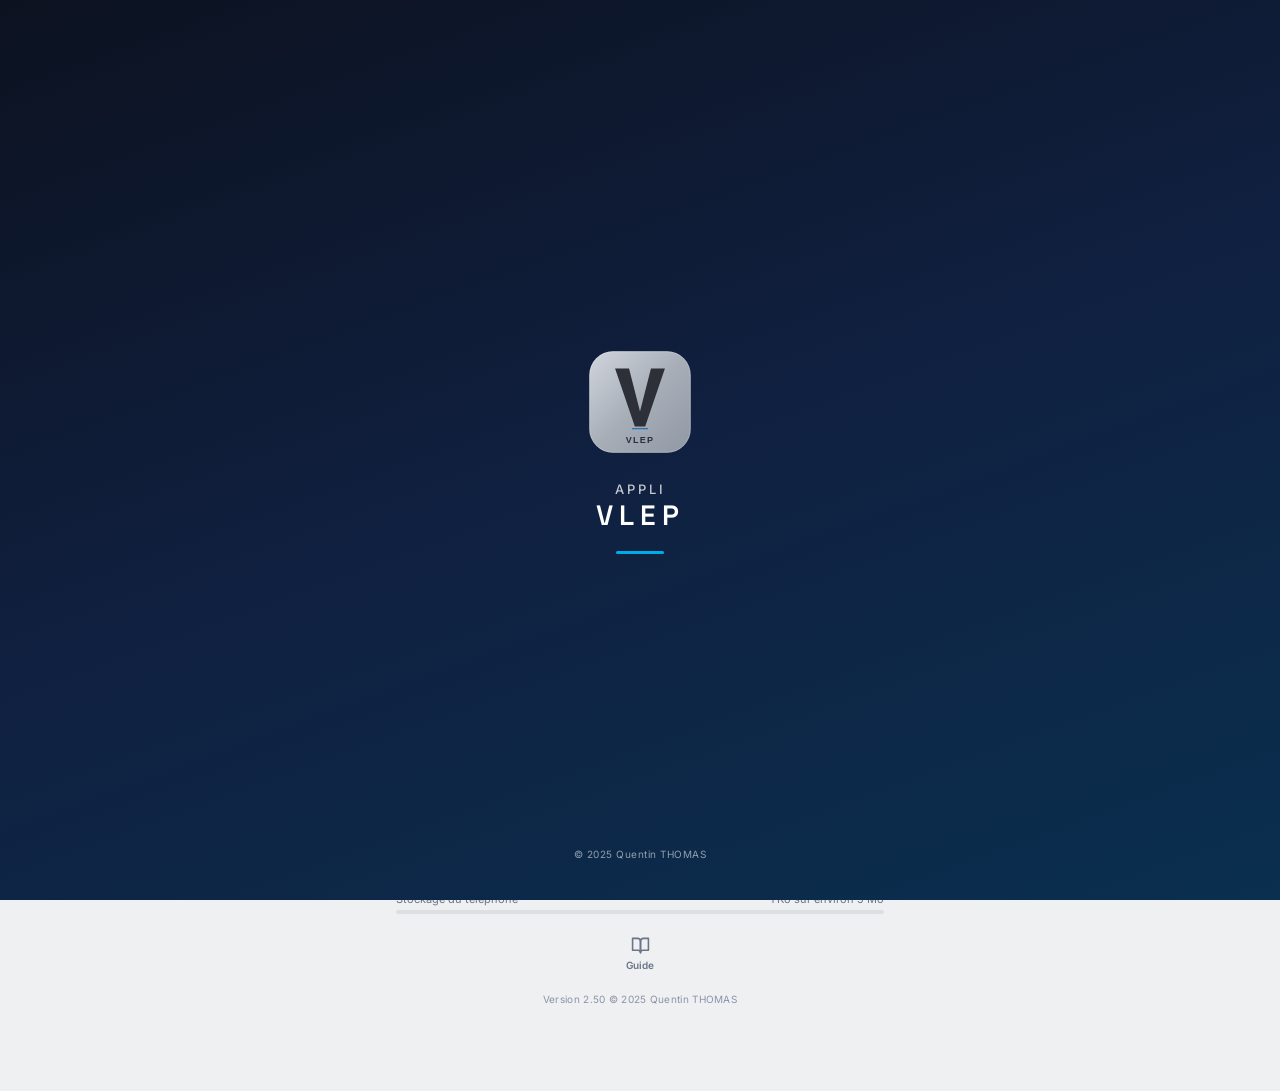
==== commit 5430b57f: "Add files via upload" ====
--- a/index.html
+++ b/index.html
@@ -1,7 +1,7 @@
 <!DOCTYPE html>
 <!--
 ═══════════════════════════════════════════════════════════════════════════════
-  VLEP Mission v1.0
+  Appli VLEP
   © 2025 Quentin THOMAS - Tous droits réservés
   
   CONFIDENTIEL - USAGE STRICTEMENT INTERNE
@@ -20,7 +20,7 @@
   <meta name="viewport" content="width=device-width, initial-scale=1.0, maximum-scale=1.0, user-scalable=no">
   <meta name="apple-mobile-web-app-capable" content="yes">
   <meta name="apple-mobile-web-app-status-bar-style" content="default">
-  <meta name="apple-mobile-web-app-title" content="VLEP Mission">
+  <meta name="apple-mobile-web-app-title" content="Appli VLEP">
   <meta name="theme-color" content="#eef0f2">
   <meta name="author" content="Quentin THOMAS">
   <meta name="copyright" content="© 2025 Quentin THOMAS - Tous droits réservés">
@@ -33,10 +33,10 @@
   <link rel="preconnect" href="https://fonts.googleapis.com">
   <link rel="preconnect" href="https://fonts.gstatic.com" crossorigin>
   <link rel="stylesheet" href="https://fonts.googleapis.com/css2?family=Inter:wght@400;500;600;700&family=Space+Grotesk:wght@500;600&display=swap">
-  <title>VLEP Mission</title>
+  <title>Appli VLEP</title>
   <style>
     /*
-     * VLEP Mission — © 2025 Quentin THOMAS - Tous droits réservés
+     * Appli VLEP — © 2025 Quentin THOMAS - Tous droits réservés
      * Style aligné sur l'appli Aération (2026-10-15) : bleu SOCOTEC #0082DE, fond clair, cartes blanches,
      * Inter / Space Grotesk, en-tête de mission bleu avec anneau d'avancement, menu « ⋯ ».
      */
@@ -371,6 +371,19 @@
     /* Écran de démarrage */
     .splash { position: fixed; inset: 0; background: var(--grad-hero); display: flex; flex-direction: column; align-items: center; justify-content: center; z-index: 9999; transition: opacity 0.5s ease, transform 0.5s ease; }
     .splash.fade-out { opacity: 0; transform: scale(1.04); pointer-events: none; }
+    .sg-parcours { border: 1px solid var(--border-subtle); border-radius: 10px; padding: 6px; margin-bottom: 8px; max-height: 360px; overflow-y: auto; background: var(--bg-card); }
+    .sg-parcours-item { display: block; width: 100%; text-align: left; background: none; border: none; border-bottom: 1px solid var(--border-subtle); padding: 8px 6px; font: inherit; font-size: 13px; color: var(--text-dark); cursor: pointer; }
+    .sg-parcours-item small { display: block; font-size: 11px; color: var(--text-muted); margin-top: 1px; }
+    .sg-parcours-item:active { background: var(--primary-pale); }
+    .sg-parcours-retour { background: none; border: none; color: var(--primary); font: inherit; font-size: 12px; font-weight: 600; padding: 4px 6px; cursor: pointer; text-align: left; }
+    .sg-parcours-aide { font-size: 11px; color: var(--text-muted); padding: 2px 6px 4px; text-transform: uppercase; letter-spacing: .03em; }
+    .sg-lettres { display: flex; flex-wrap: wrap; gap: 4px; padding: 2px 2px 6px; position: sticky; top: -6px; background: var(--bg-card); }
+    .sg-lettres button { min-width: 30px; padding: 5px 0; border-radius: 6px; border: 1px solid var(--border-subtle); background: var(--bg-main); font: inherit; font-size: 12px; font-weight: 700; cursor: pointer; }
+    .sg-lettres button.actif { background: var(--primary); color: white; border-color: var(--primary); }
+    .vent-geh { background: var(--primary-pale); border-radius: 10px; padding: 8px 10px; margin: 6px 8px 8px; font-size: 12px; }
+    .vent-geh-ligne { display: flex; align-items: center; gap: 8px; }
+    .vent-geh-ligne span { flex: 1; }
+    .sg-terrain { background: var(--bg-main); border-radius: 8px; padding: 6px 8px; margin: 6px 0 8px; font-size: 12px; }
     .suit-geh { display: flex; align-items: center; gap: 8px; background: var(--primary-pale); border-radius: 10px; padding: 8px 10px; font-size: 12px; color: var(--text-dark); }
     .suit-geh span { flex: 1; }
     .recherche-mission .input { margin: 0 0 10px; }
@@ -484,9 +497,9 @@
       <rect x="218" y="378" width="76" height="5" rx="2.5" fill="#0066b3"/>
       <text x="256" y="445" text-anchor="middle" fill="#2d3039" font-family="Arial,Helvetica,sans-serif" font-size="42" font-weight="800" letter-spacing="6">VLEP</text>
     </svg>
+    <div class="splash-subtitle">APPLI</div>
     <div class="splash-title">VLEP</div>
     <div class="splash-bar"></div>
-    <div class="splash-subtitle">MISSION</div>
     <div class="splash-copy">&copy; 2025 Quentin THOMAS</div>
   </div>
   <div class="container" id="app"></div>
@@ -522,6 +535,7 @@
   <script src="js/regroupement.js"></script>
   <script src="js/reprise-ancien.js"></script>
   <script src="js/scola-geh.js"></script>
+  <script src="js/bureau.js"></script>
   <script src="js/timers.js"></script>
   <script src="js/app.js"></script>
 
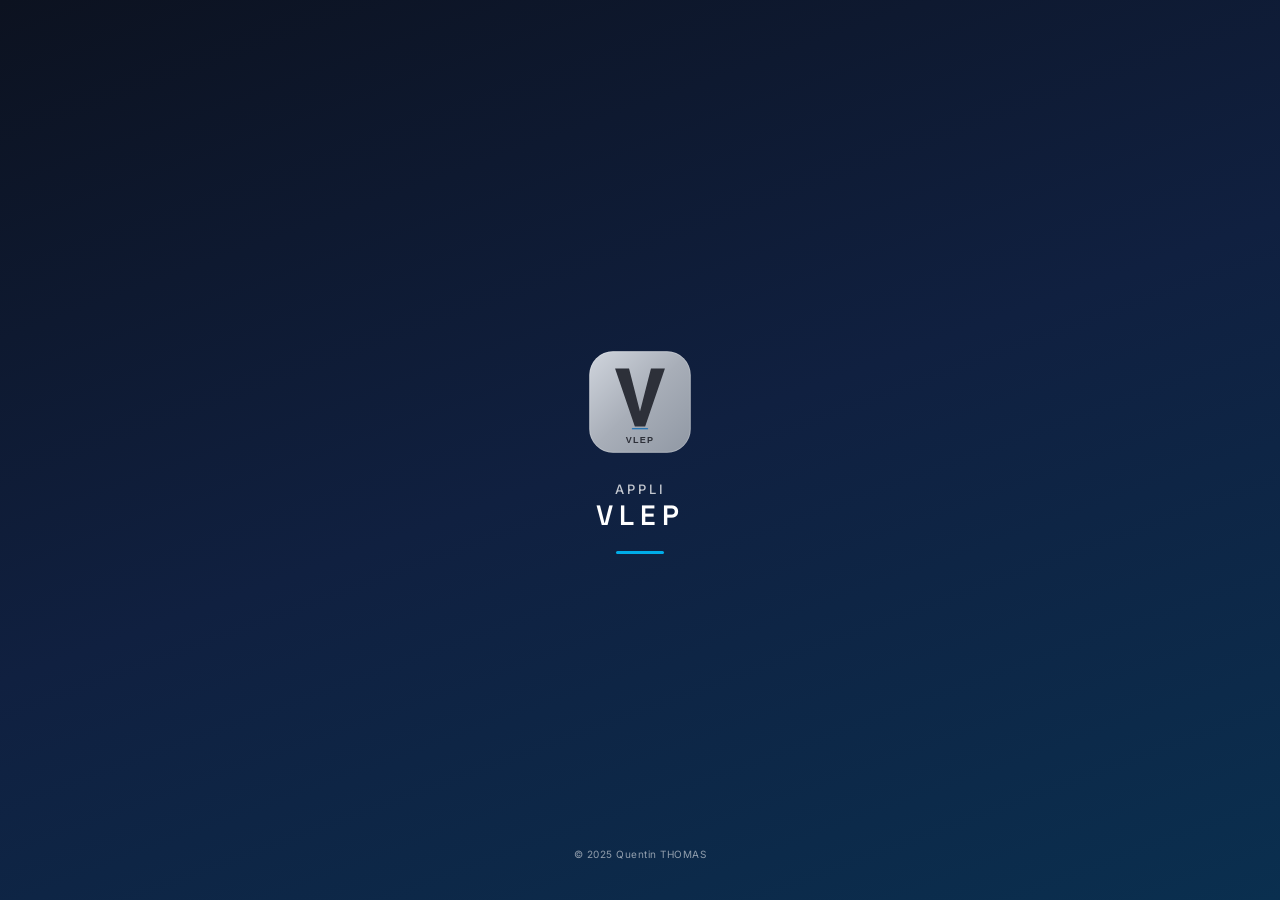
==== commit c15fd37f: "Add files via upload" ====
--- a/index.html
+++ b/index.html
@@ -175,6 +175,33 @@
     .mission-ring-value { font-family: 'Space Grotesk', 'Inter', sans-serif; font-size: 14px; font-weight: 700; fill: #fff; }
     .mission-ring-label { font-size: 9px; font-weight: 600; fill: rgba(255,255,255,0.85); }
     .mission-head-body { padding: 12px 16px 14px; }
+    /* Accueil */
+    .accueil-tete .mission-hero { padding: 18px 16px; }
+    .accueil-tete .mission-hero h1 { font-size: 24px; }
+    .accueil-reprendre { background: var(--bg-card); border-radius: 16px; padding: 14px 16px; margin-bottom: 10px; box-shadow: var(--shadow-card); border: 1px solid var(--border-subtle); border-left: 4px solid var(--primary); }
+    .accueil-reprendre-kicker { font-size: 10px; font-weight: 700; letter-spacing: 0.06em; text-transform: uppercase; color: var(--primary); }
+    .accueil-reprendre-titre { font-size: 16px; font-weight: 700; margin: 2px 0 8px; overflow: hidden; text-overflow: ellipsis; white-space: nowrap; }
+    .accueil-reprendre-info { font-size: 12px; color: var(--text-muted); margin-bottom: 10px; }
+    .accueil-reprendre-boutons { display: flex; gap: 8px; }
+    .accueil-reprendre-boutons .btn { flex: 1; margin: 0; }
+    .accueil-etapes { display: grid; grid-template-columns: repeat(3, 1fr); gap: 8px; margin-bottom: 10px; }
+    .accueil-etape { display: flex; flex-direction: column; align-items: center; gap: 4px; padding: 12px 4px 10px; background: var(--bg-card); border: 1px solid var(--border-subtle); border-radius: 14px; box-shadow: var(--shadow-card); font: inherit; color: var(--text-dark); cursor: pointer; }
+    .accueil-etape svg { width: 22px; height: 22px; color: var(--primary); }
+    .accueil-etape span { font-size: 12px; font-weight: 600; }
+    .accueil-etape strong { font-size: 18px; font-family: 'Space Grotesk', 'Inter', sans-serif; color: var(--primary-dark); line-height: 1; }
+    .accueil-etape:active, .news-ligne:active, .accueil-actions button:active { transform: scale(0.98); }
+    .accueil-base { background: linear-gradient(135deg, #00ACE8 0%, #0082DE 100%); border-radius: 16px; padding: 16px; margin-bottom: 10px; color: #fff; box-shadow: var(--shadow-card); }
+    .accueil-base-tete { display: flex; align-items: center; gap: 12px; margin-bottom: 12px; }
+    .accueil-base-tete svg { width: 30px; height: 30px; flex-shrink: 0; }
+    .accueil-base-titre { font-family: 'Space Grotesk', 'Inter', sans-serif; font-size: 18px; font-weight: 600; }
+    .accueil-base-sous { font-size: 12px; opacity: 0.92; }
+    .accueil-base .input { background: #fff; border-color: transparent; cursor: pointer; }
+    .news-ligne { display: flex; align-items: center; gap: 10px; width: 100%; padding: 10px 14px; margin-bottom: 10px; background: var(--bg-card); border: 1px solid var(--border-subtle); border-radius: 14px; font: inherit; font-size: 13px; color: var(--text-dark); cursor: pointer; text-align: left; }
+    .news-ligne-texte { flex: 1; }
+    .news-ligne-voir { color: var(--primary-dark); font-weight: 600; }
+    .accueil-actions { display: grid; grid-template-columns: 1fr 1fr; gap: 8px; margin-bottom: 10px; }
+    .accueil-actions button { display: flex; align-items: center; justify-content: center; gap: 6px; padding: 10px; background: none; border: 1px solid var(--border-input); border-radius: 12px; font: inherit; font-size: 13px; color: var(--text-muted); cursor: pointer; }
+    .accueil-actions svg { width: 16px; height: 16px; }
     .mission-head .mission-actions { flex-wrap: nowrap; }
     .mission-head .mission-actions .btn { min-width: 0; width: auto; white-space: normal; padding-left: 6px; padding-right: 6px; }
     .mission-head .mission-actions .btn-primary { flex: 1; }
